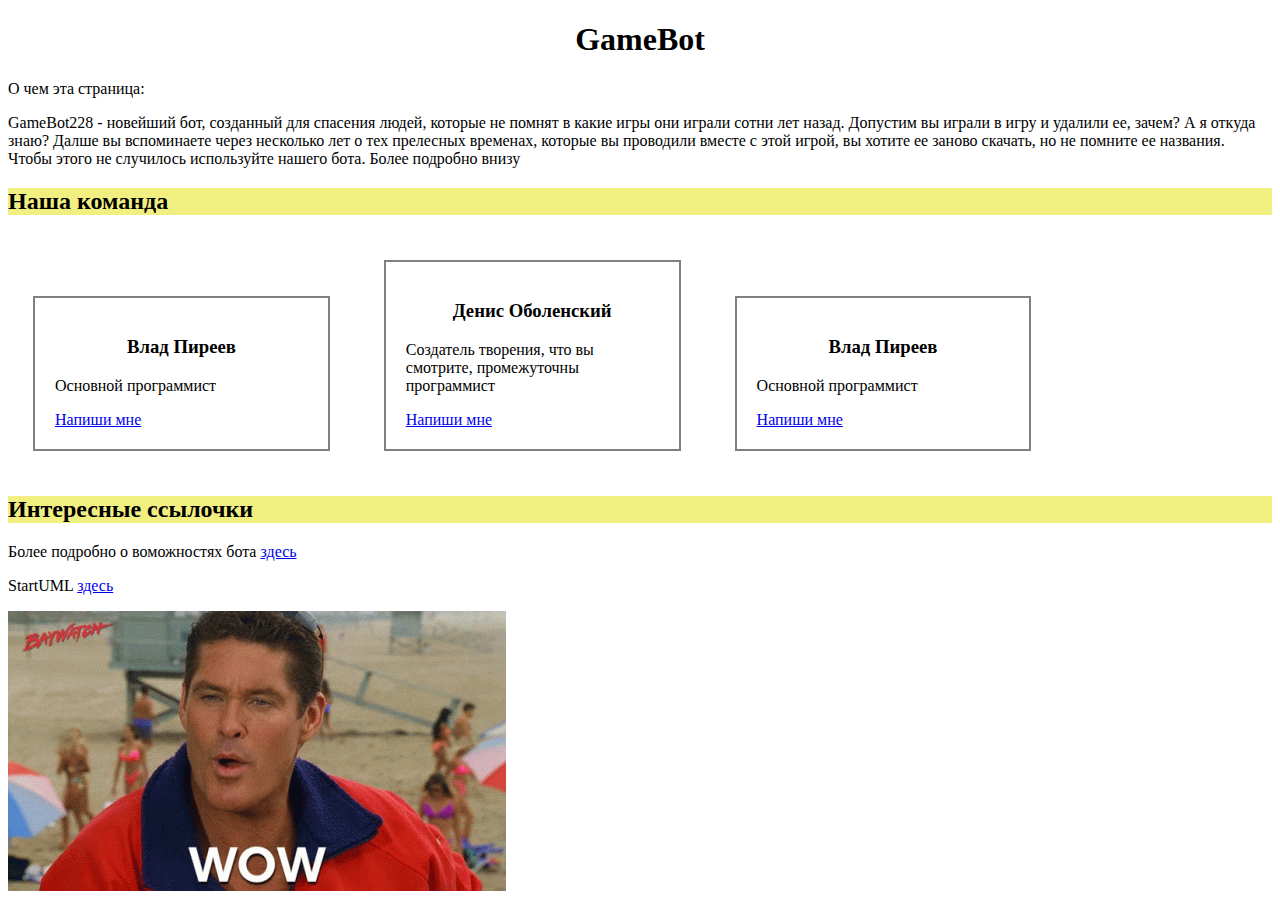
==== index.html @ 8b3ba2b3 "Initial commit" ====
<!doctype html>
<html lang="en">
<head>
    <meta charset="UTF-8">
    <meta name="viewport"
          content="width=device-width, user-scalable=no, initial-scale=1.0, maximum-scale=1.0, minimum-scale=1.0">
    <meta http-equiv="X-UA-Compatible" content="ie=edge">
    <title>Document</title>

    <link rel="stylesheet" href="style.css">
    <script src="script.js" defer></script>
</head>
<body>
    <div>
        <h1>GameBot</h1>
        <p class="heading">О чем эта страница:</p>
        <p>
            GameBot228 - новейший бот, созданный для спасения людей, которые не помнят в какие игры они играли сотни лет назад.
            Допустим вы играли в игру и удалили ее, зачем? А я откуда знаю? Далше вы вспоминаете через несколько лет о
            тех прелесных временах, которые вы проводили вместе с этой игрой, вы хотите ее заново скачать, но не помните ее названия.
            Чтобы этого не случилось используйте нашего бота. Более подробно внизу
        </p>
    </div>
    <div>
        <h2>Наша команда</h2>
        <div class="member">
            <h3>Влад Пиреев</h3>
            <p>Основной программист</p>
            <a href="https://vk.com/dark_pirya">Напиши мне</a>
        </div>
        <div class="member">
            <h3>Денис Оболенский</h3>
            <p>Создатель творения, что вы смотрите, промежуточны программист</p>
            <a href="file:///C:/Users/Admin/WebstormProjects/Joke/index.html">Напиши мне</a>
        </div>
        <div class="member">
            <h3>Влад Пиреев</h3>
            <p>Основной программист</p>
            <a href="piryaza@gmail.com">Напиши мне</a>
        </div>
    </div>
    <div>
        <h2>Интересные ссылочки</h2>
        <p> Более подробно о воможностях бота
            <a href="https://docs.google.com/document/d/1N1m8tgKBIfq5wB4Rh5ZNivQVej1k3cjYMme0iPbb3TM/edit"> здесь</a>
        </p>
        <p> StartUML
            <a href="https://docs.google.com/document/d/1N1m8tgKBIfq5wB4Rh5ZNivQVej1k3cjYMme0iPbb3TM/edit">здесь</a>
        </p>
        <p></p>
    </div>
    <img src="Images/tenor.gif">
</body>
</html>
---- style.css ----
h1
{
    text-align: center;
}

h2
{
    background-color: #f0ef80
}

h3
{
    text-align: center;
}

p
{

}
.member
{
    display: inline-block;
    width: 20%;
    border: 2px solid grey;
    text-align: left;
    padding: 20px;
    margin: 25px;
}
.photo
{
    width: 100%;

}

.heading
{
    width: 1000px;
}
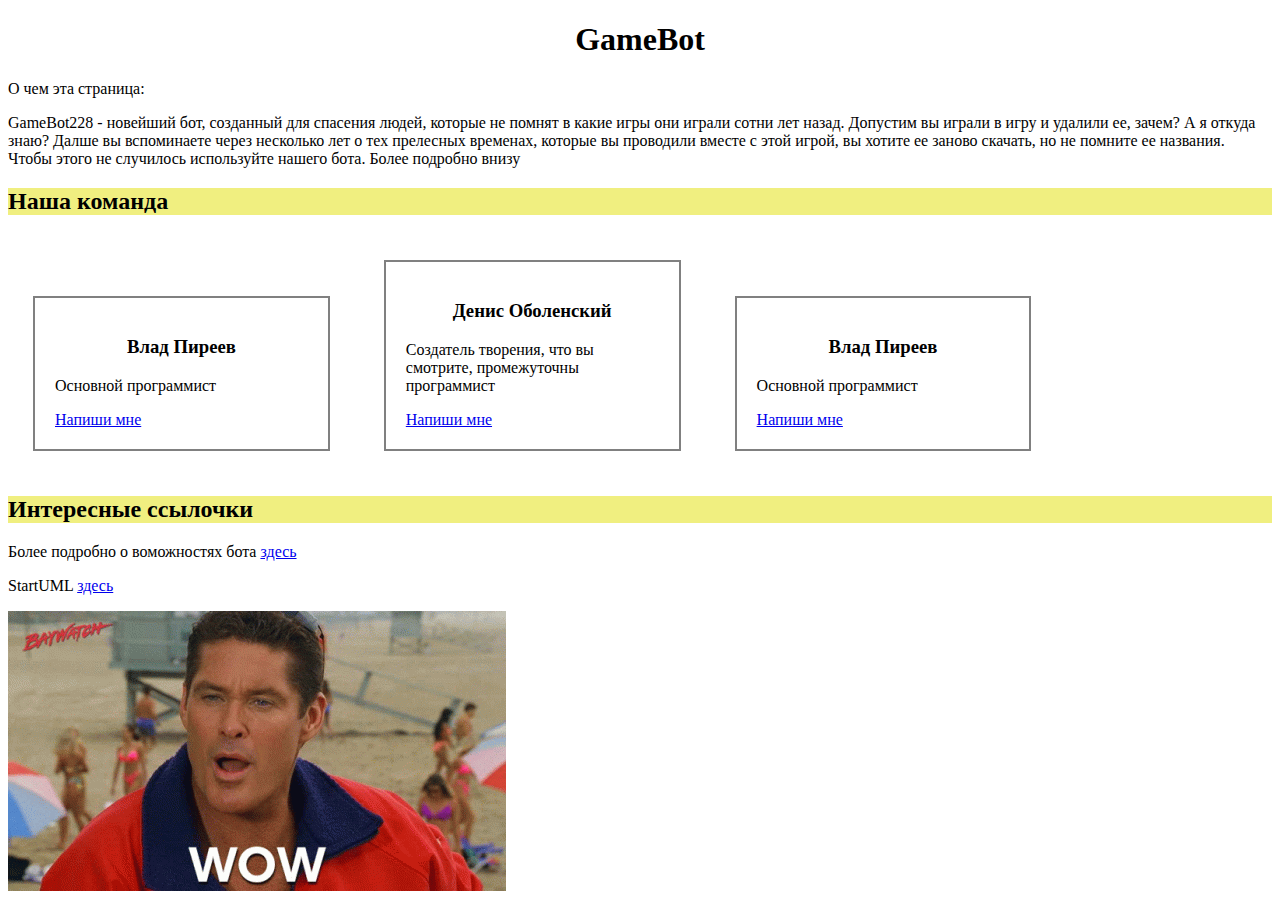
==== commit db331107: "s" ====
--- a/index.html
+++ b/index.html
@@ -31,7 +31,7 @@
         <div class="member">
             <h3>Денис Оболенский</h3>
             <p>Создатель творения, что вы смотрите, промежуточны программист</p>
-            <a href="file:///C:/Users/Admin/WebstormProjects/Joke/index.html">Напиши мне</a>
+            <a href="Joke/index.html">Напиши мне</a>
         </div>
         <div class="member">
             <h3>Влад Пиреев</h3>
--- a/style.css
+++ b/style.css
@@ -13,10 +13,6 @@
     text-align: center;
 }
 
-p
-{
-
-}
 .member
 {
     display: inline-block;
